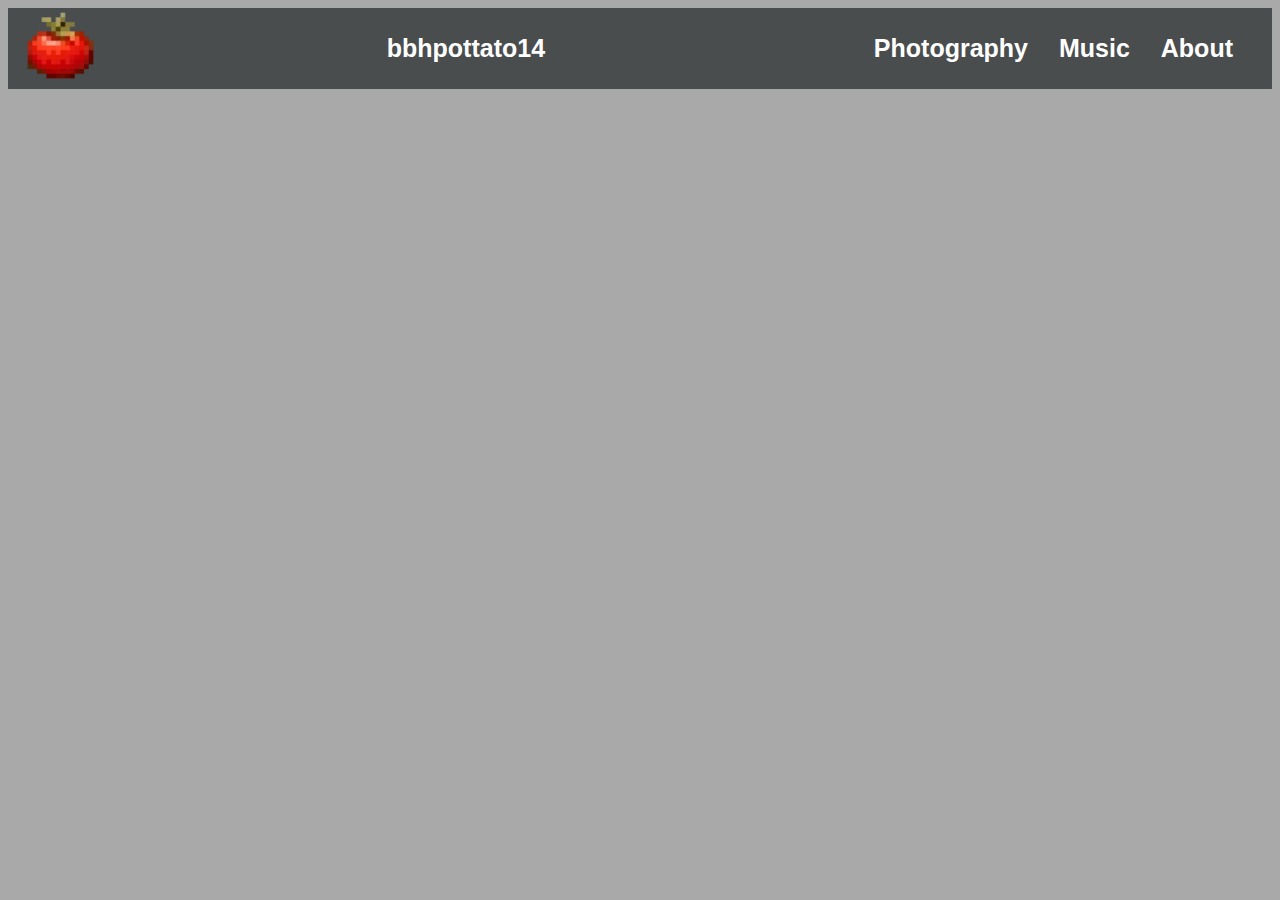
==== index.html @ e4d48bb3 "actually code push" ====
<!DOCTYPE HTML>
<html>
    <head>
        <title>bbh Homepage</title>
        <link rel="stylesheet" href="style.css">
        <link rel="icon" href="img/tomat.ico" type="image/x-icon">
    </head>
    <body>
        <nav class="navbar">
            <div class="navbar-text">
                <a href="index.html">
                    <img src="img/tomatlogo.png" style="height: 75px; width: 75px;">
                </a>
                <p style="color:white">bbhpottato14</p>
                <ul>
                    <li class="navbar-list">
                        <a href="html/photography.html" style="color:white">Photography</a>
                    </li>
                    <li class="navbar-list">
                        <a href="html/music.html" style="color:white">Music</a>
                    </li>
                    <li class="navbar-list">
                        <a href="html/about.html" style="color:white">About</a>
                    </li>

                </ul>
            </div>
        </nav>
       <div>
            <div>

            </div>


            <div>
                <iframe style="border-radius:12px"
                src="https://open.spotify.com/embed/playlist/6h5iowZqLZqIiupxjcarWH?utm_source=generator&theme=0"
                width="40%" height="352" frameBorder="0" allowfullscreen=""
                allow="autoplay; clipboard-write; encrypted-media; fullscreen; picture-in-picture"
                loading="lazy"></iframe>
            </div>
       </div>

    </body>
</html>
---- style.css ----
@font-face {
    font-family: "cabin";
    src: url("font/Cabin-VariableFont_wdth\,wght.ttf") format('truetype');
}

* {
    text-decoration: none;
}

.navbar {
    background-color: #4a4d4e;
    font-family: Helvetica;
    padding-right: 15px;
    padding-left: 15px;
}

.navbar-text {
    font-family: Helvetica;
    font-weight: bold;
    font-size: 25px;
    display: flex;
    align-items: center;
    justify-content: space-between;
}

.navbar-list {
    list-style: none;
    display: inline-block;
    margin-right: 24px;
}

body {
    background-color: #A9A9A9;
}

.content-container {
    display: flex;
    flex-direction: row;
    align-items: flex-start;
  }

  #paragraph {
    flex: 1;
    margin-right: 20px;
  }

  .iframe-container {
    flex-shrink: 0;
    width: 30%;
    text-align:right;
  }

  .iframe-container iframe {
    width: 30%;
    height: 352px;
  }

  /* Existing styles for navbar, etc. */
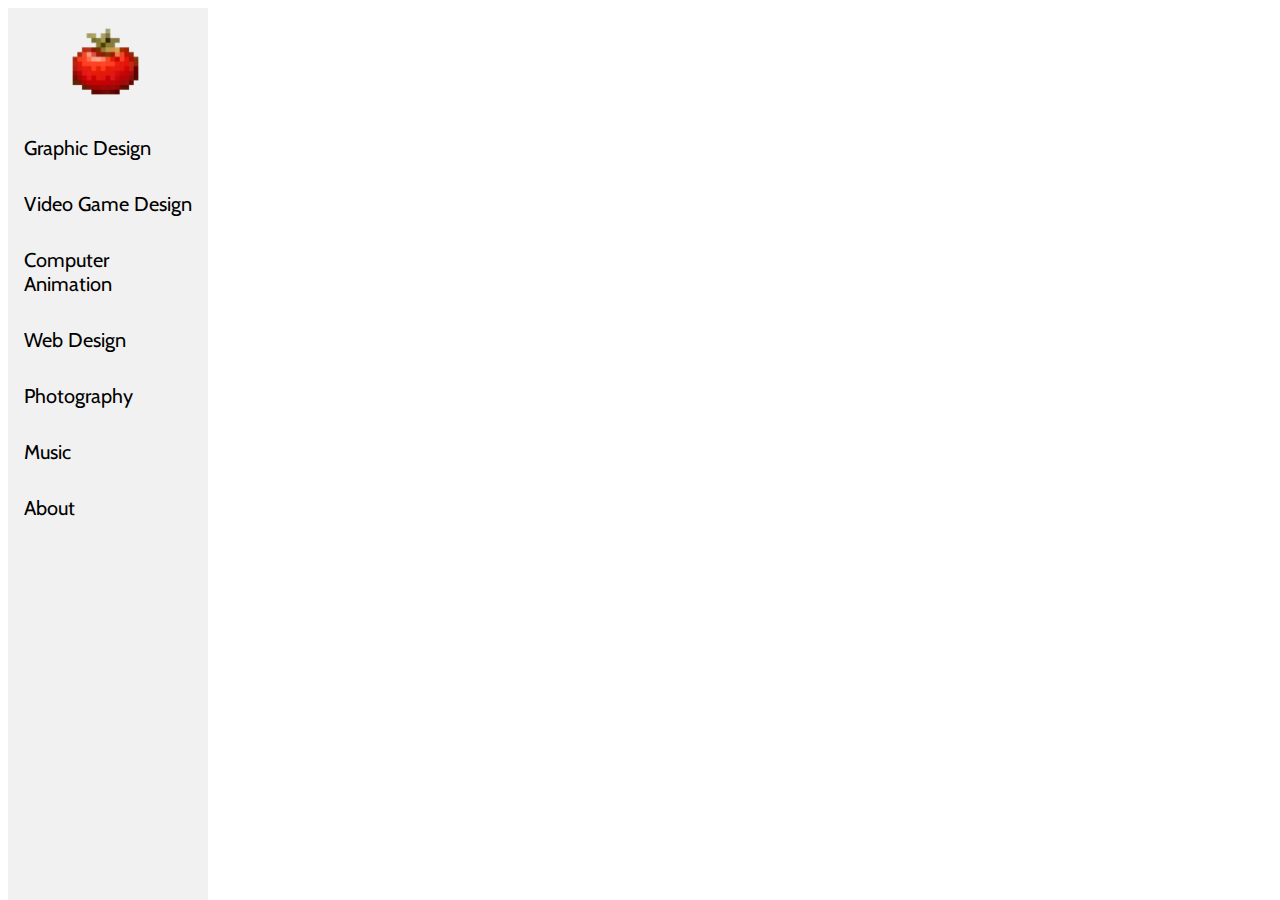
==== commit 2c6ae3ec: "update" ====
--- a/index.html
+++ b/index.html
@@ -1,45 +1,25 @@
 <!DOCTYPE HTML>
-<html>
+<html lang="en-US">
     <head>
-        <title>bbh Homepage</title>
-        <link rel="stylesheet" href="style.css">
+        <meta charset="utf-8">
+        <title>bbh Homepage</title> 
+        <link rel="stylesheet" type="text/css" href="style.css">
         <link rel="icon" href="img/tomat.ico" type="image/x-icon">
     </head>
     <body>
-        <nav class="navbar">
-            <div class="navbar-text">
-                <a href="index.html">
-                    <img src="img/tomatlogo.png" style="height: 75px; width: 75px;">
-                </a>
-                <p style="color:white">bbhpottato14</p>
-                <ul>
-                    <li class="navbar-list">
-                        <a href="html/photography.html" style="color:white">Photography</a>
-                    </li>
-                    <li class="navbar-list">
-                        <a href="html/music.html" style="color:white">Music</a>
-                    </li>
-                    <li class="navbar-list">
-                        <a href="html/about.html" style="color:white">About</a>
-                    </li>
-
-                </ul>
+        <div class="sidebar">
+            <a href="index.html" id="navimg">
+                <img src="html/img/tomatlogo.png" style="height: 75px; width: 75px;">
+            </a>
+            <div class="hover">
+                <a href="graphicdesign.html"> Graphic Design</a>
+                <a href="videogamedesign.html">Video Game Design</a>
+                <a href="computeranimation.html">Computer Animation</a>
+                <a href="webdesign.html">Web Design</a>
+                <a href="photography.html">Photography</a>
+                <a href="music.html">Music</a>
+                <a href="about.html">About</a>
             </div>
-        </nav>
-       <div>
-            <div>
-
-            </div>
-
-
-            <div>
-                <iframe style="border-radius:12px"
-                src="https://open.spotify.com/embed/playlist/6h5iowZqLZqIiupxjcarWH?utm_source=generator&theme=0"
-                width="40%" height="352" frameBorder="0" allowfullscreen=""
-                allow="autoplay; clipboard-write; encrypted-media; fullscreen; picture-in-picture"
-                loading="lazy"></iframe>
-            </div>
-       </div>
-
+          </div>
     </body>
 </html>
--- a/style.css
+++ b/style.css
@@ -7,30 +7,41 @@
     text-decoration: none;
 }
 
-.navbar {
-    background-color: #4a4d4e;
-    font-family: Helvetica;
-    padding-right: 15px;
-    padding-left: 15px;
+.sidebar {
+  width: 200px;
+  background-color: #f1f1f1;
+  position: fixed;
+  height: 100%;
+  overflow: auto;
 }
 
-.navbar-text {
-    font-family: Helvetica;
-    font-weight: bold;
-    font-size: 25px;
-    display: flex;
-    align-items: center;
-    justify-content: space-between;
+.sidebar a {
+  display: block;
+  font-family: "cabin";
+  font-size:  20px;
+  color: black;
+  padding: 16px;
+  text-decoration: none;
 }
 
-.navbar-list {
-    list-style: none;
-    display: inline-block;
-    margin-right: 24px;
+.sidebar a.active {
+  background-color: #04AA6D;
+  color: white;
 }
 
-body {
-    background-color: #A9A9A9;
+.hover a:hover:not(.active) {
+  background-color: #555;
+  color: white;
+}
+
+#navimg {
+  padding-left: 60px;
+}
+
+div.content {
+  margin-left: 200px;
+  padding: 1px 16px;
+  height: 1000px;
 }
 
 .content-container {
@@ -55,4 +66,6 @@
     height: 352px;
   }
 
-  /* Existing styles for navbar, etc. */
+#main-content {
+  padding-left: 220px;
+}
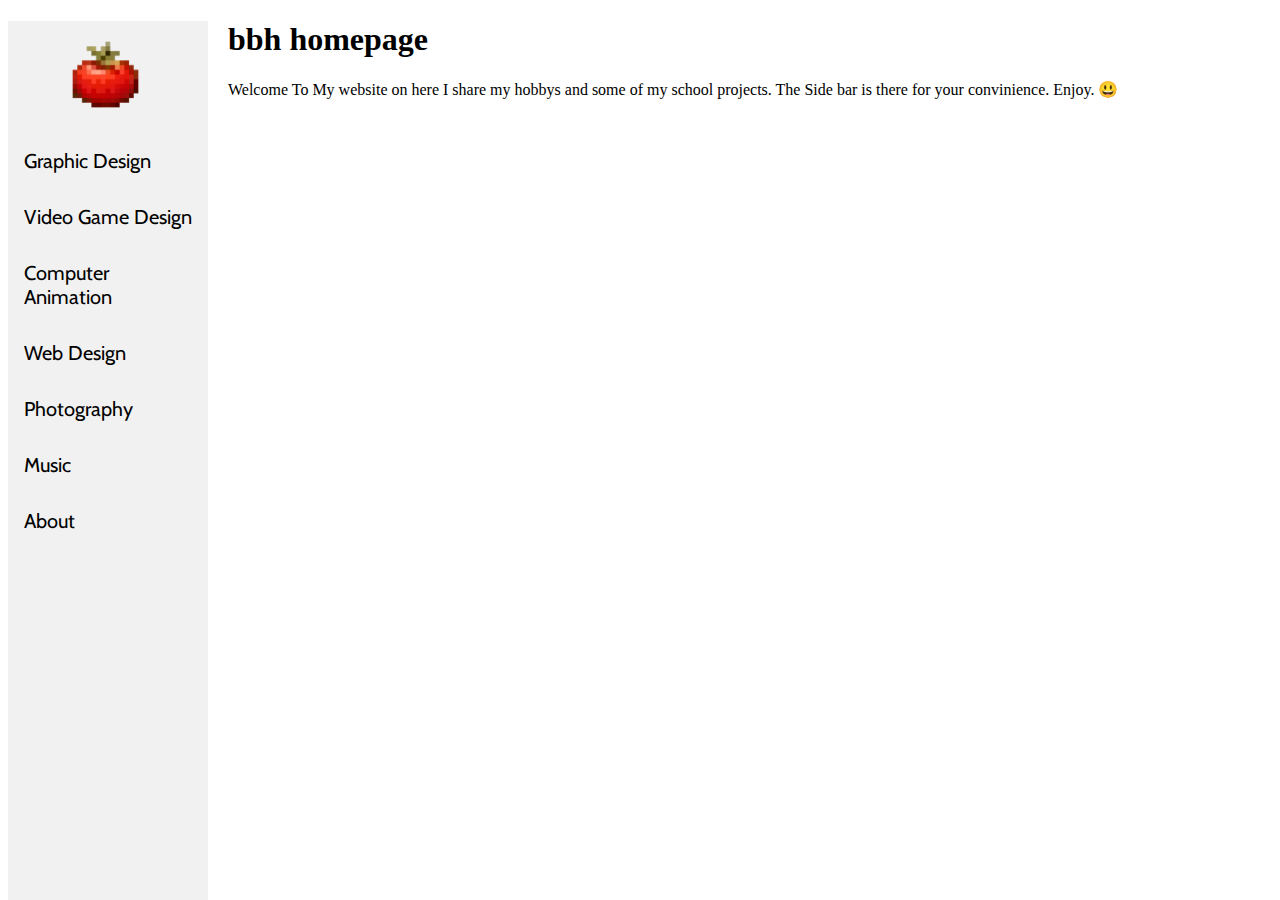
==== commit 8148990c: "push dis shit" ====
--- a/index.html
+++ b/index.html
@@ -21,5 +21,13 @@
                 <a href="about.html">About</a>
             </div>
           </div>
+          <div class="main-content">
+            <h1>bbh homepage</h1>
+            <p>
+                Welcome To My website on here I share my hobbys and some of my school projects.
+                The Side bar is there for your convinience. Enjoy. &#128515;
+            </p>
+          </div>
+          
     </body>
 </html>
--- a/style.css
+++ b/style.css
@@ -66,6 +66,55 @@
     height: 352px;
   }
 
-#main-content {
+.main-content {
   padding-left: 220px;
 }
+
+.text {
+  font-family: "cabin";
+  font-size: 23px;
+  
+}
+
+.img_gallery {
+  width: 80%;
+  margin: 100px auto 50px;
+  display: grid;
+  grid-template-columns: repeat(auto-fix, minmax(250px, 1fr));
+  grid-gap: 30px;
+}
+
+.img_gallery img{
+  cursor: pointer;
+}
+
+#pic {
+  border-radius: 5%;
+}
+
+.full_Img {
+    width:100%;
+    height: 100vh;
+    background: rgba(0,0,0,0.9);
+    position: fixed;
+    top: 0;
+    left: 0;
+    display: none;
+    align-items: center;
+    justify-content: center;
+}
+
+.full_Img img {
+  width: 90%;
+  max-width: 720px;
+}
+
+.full_Img span{
+  position: absolute;
+  top: 5%;
+  right: 5%;
+  font: 50px;
+  color:#ffffff;
+  cursor: pointer;
+}
+
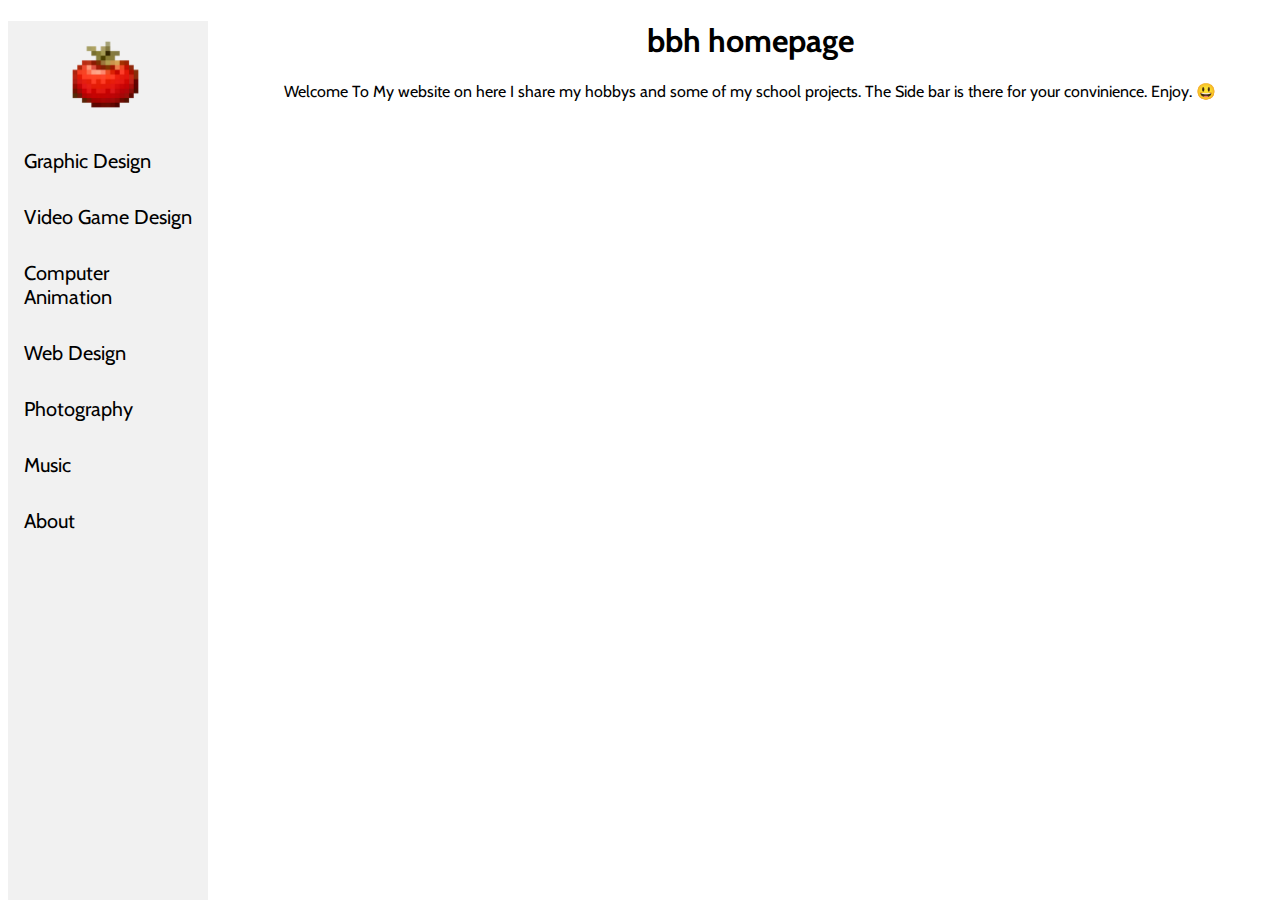
==== commit 4565cbb5: "update to positions and font" ====
--- a/index.html
+++ b/index.html
@@ -21,7 +21,7 @@
                 <a href="about.html">About</a>
             </div>
           </div>
-          <div class="main-content">
+          <div class="main-content" style="text-align: center; font-family: 'cabin';">
             <h1>bbh homepage</h1>
             <p>
                 Welcome To My website on here I share my hobbys and some of my school projects.
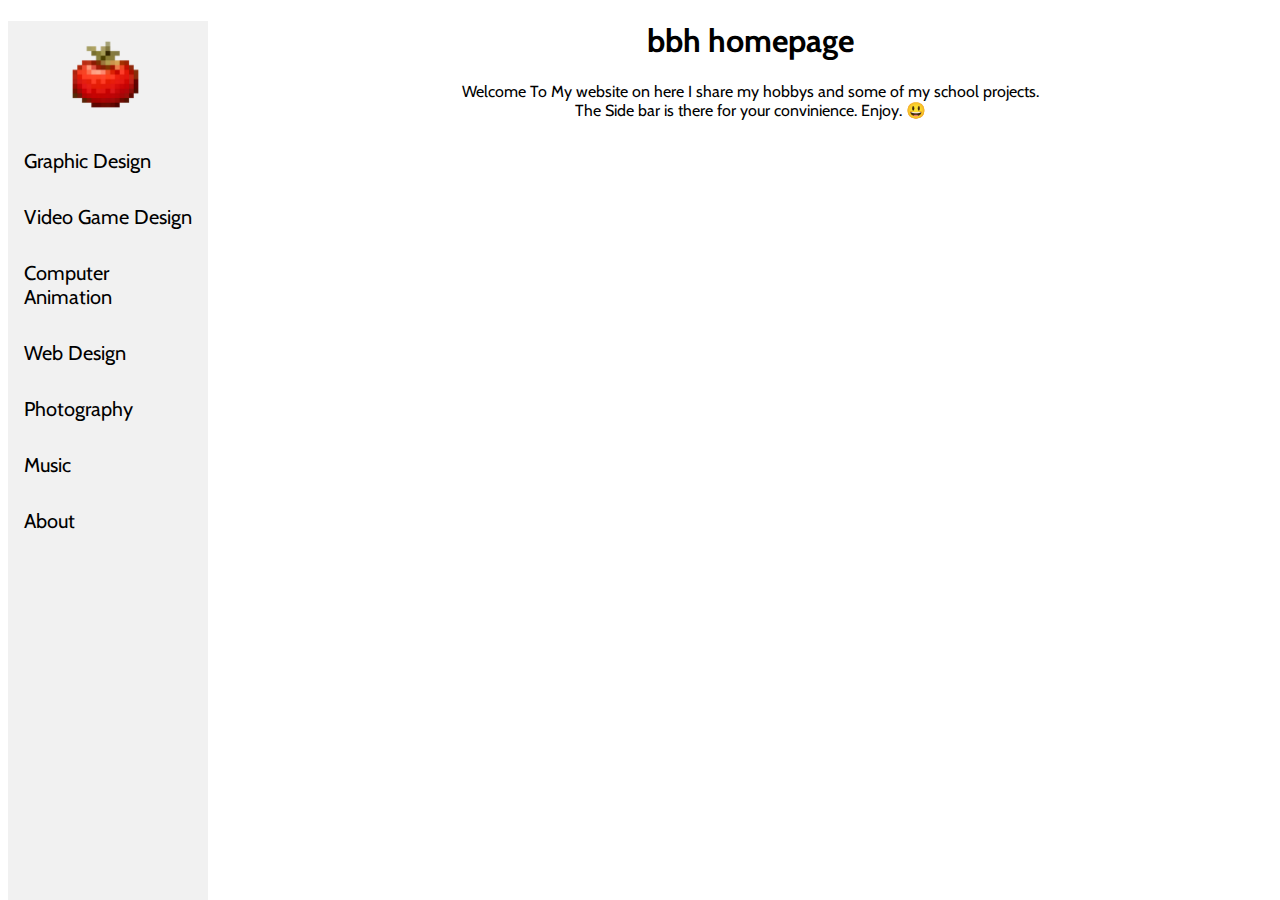
==== commit 6455050a: "fix" ====
--- a/index.html
+++ b/index.html
@@ -24,7 +24,7 @@
           <div class="main-content" style="text-align: center; font-family: 'cabin';">
             <h1>bbh homepage</h1>
             <p>
-                Welcome To My website on here I share my hobbys and some of my school projects.
+                Welcome To My website on here I share my hobbys and some of my school projects. <br>
                 The Side bar is there for your convinience. Enjoy. &#128515;
             </p>
           </div>
--- a/style.css
+++ b/style.css
@@ -86,6 +86,8 @@
 
 .img_gallery img{
   cursor: pointer;
+  width: 50%;
+  height: 50%;
 }
 
 #pic {
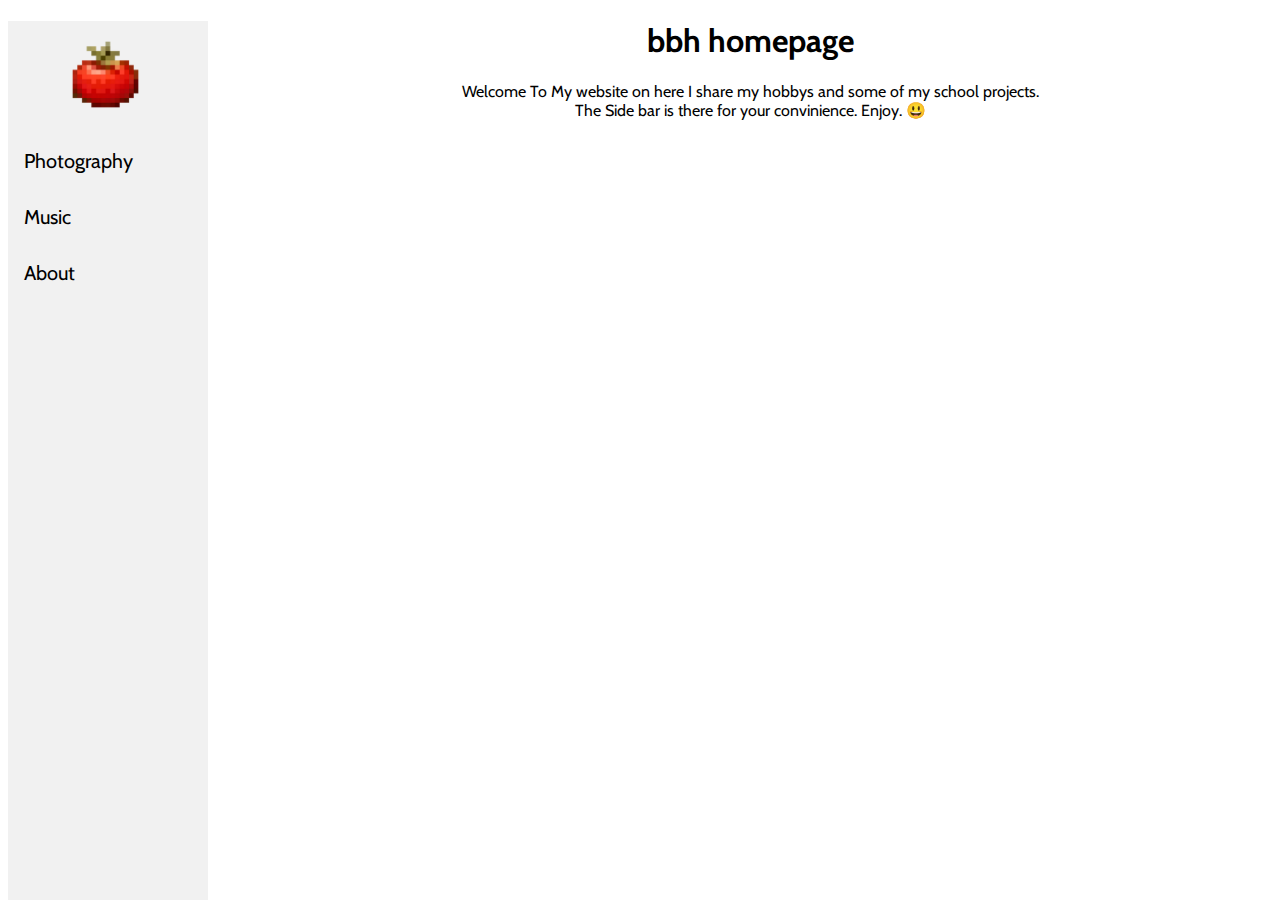
==== commit b62ea111: "dasdfasdf" ====
--- a/index.html
+++ b/index.html
@@ -12,10 +12,6 @@
                 <img src="html/img/tomatlogo.png" style="height: 75px; width: 75px;">
             </a>
             <div class="hover">
-                <a href="graphicdesign.html"> Graphic Design</a>
-                <a href="videogamedesign.html">Video Game Design</a>
-                <a href="computeranimation.html">Computer Animation</a>
-                <a href="webdesign.html">Web Design</a>
                 <a href="photography.html">Photography</a>
                 <a href="music.html">Music</a>
                 <a href="about.html">About</a>
--- a/style.css
+++ b/style.css
@@ -73,7 +73,7 @@
 .text {
   font-family: "cabin";
   font-size: 23px;
-  
+
 }
 
 .img_gallery {
@@ -86,12 +86,14 @@
 
 .img_gallery img{
   cursor: pointer;
-  width: 50%;
-  height: 50%;
+  width: 20%;
+  height: 20%;
 }
 
 #pic {
   border-radius: 5%;
+  width: 30%;
+  height: auto;
 }
 
 .full_Img {
@@ -107,7 +109,7 @@
 }
 
 .full_Img img {
-  width: 90%;
+  width: 50%;
   max-width: 720px;
 }
 
@@ -120,3 +122,41 @@
   cursor: pointer;
 }
 
+.main-container{
+  margin: 6% 0 0 0; /* Remove the left margin */
+  position: relative;
+  width: 48%; /* Adjust the width to accommodate both containers side by side */
+  display: inline-block; /* Change to inline-block to display containers side by side */
+  vertical-align: top;
+
+}
+
+.image {
+  display:block;
+  width:50%;
+  height:auto;
+  border-radius:10%;
+  border: 5px solid black;
+
+}
+
+.overlay{
+  position:absolute;
+  bottom:0;
+  left:0;
+  right:0;
+  background-color:rgb(255, 255, 255);
+  overflow:hidden;
+  width:50%;
+  height:25%;
+  
+  border: 5px solid black;
+  display: inline-block;
+
+}
+
+.overlay h1 {
+  color:rgb(0, 0, 0);
+  height:50%;
+  font-family: 'cabin';
+}
